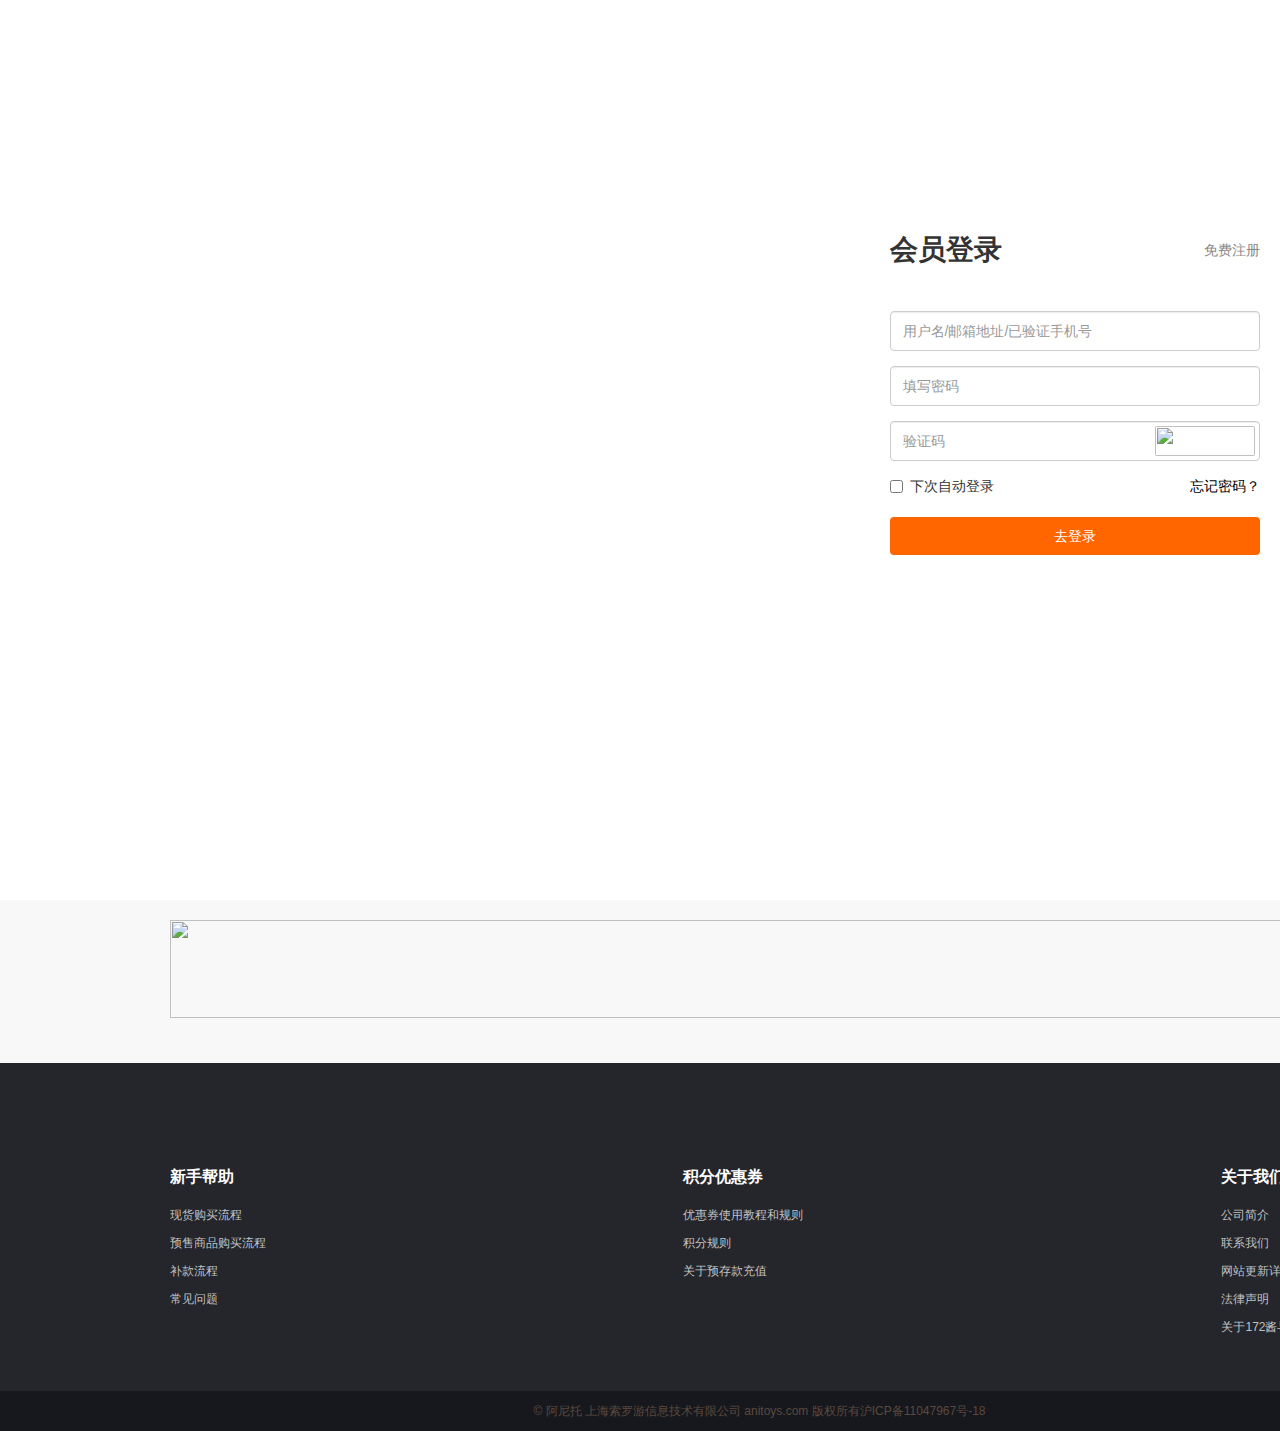
==== view/login.html @ def68817 "2019-12-6" ====
<!DOCTYPE html>
<html lang="en">
<head>
    <meta charset="UTF-8">
    <link rel="stylesheet" type="text/css" href="../css/pulbic.css" >
    <link rel="stylesheet" href="../css/login.css">
    <link rel="stylesheet" href="../css/bootstrap.css">
    <link rel="stylesheet" type="text/css" href="../css/bootstrap.min.css"/>
    <link rel="icon" href="http://uploadv3.anitoys.com/anitoys/images/test/20190425/v03rsu2s096v1z5psligk6u1k81u4hmm.png">
    <script type="text/javascript" src="../js/data.js"></script>
	<script type="text/javascript" src="../js/jQuery.js"></script>
    <title>aniToys动漫商城</title>
    <style>
        *{
            padding: 0;
            margin: 0;
        }
    </style>
</head>
<body>
    <div class="wrap">
        <div class="login-interface">
            <!-- 登陆部分 -->
            <div class="login-content">
                <div class="login">
                    <a href="" class="login-img"></a>
                    <form action="" role="form">
                        <div class="member-login">
                               
                            <h1>会员登录</h1>
                             <a href="register.html">免费注册</a>
                        </div>
                        <div class="form-group">
                                <input type="text" class="form-control" id="name" placeholder="用户名/邮箱地址/已验证手机号">
                        </div>
                        <div class="form-group">
                            <input type="text" class="form-control" id="name" placeholder="填写密码">
                            </div>
                        <div class="form-group fg">
                            <input type="text" class="form-control" id="name" placeholder="验证码">
                            <img src="http://www.anitoys.com/api/user/reg/rand?1575609078151" alt="">
                            </div>
                        <div class="checkbox">
                            <label>
                                <input type="checkbox">下次自动登录
                            </label>
                            <a href="forgetpassword.html" target="_self">忘记密码？</a>
                            </div>
                            <button type="submit" class="btn  btns"><a href="index.html" target="_self">去登录</a></button>
                            
                    </form>
                </div>
               
            </div>
            	<!-- 在线客服 -->
			<div class="thirteenfloor-shop">
					<div class="content">
						<img src="http://upload2016.anitoys.com/FocpUHA1fZPzUNllym2scSlg5ygi" alt="">
					</div>
			</div>
            <!-- 底部菜单 -->
			<footer>
                    <div class="content">
                        <div class="list-ten">
                            <!-- <div class="item">
                                <h3>常见问题</h3> 
                                 <a href="">现货购买流程</a>
                                <a href="">现货购买流程</a>
                                <a href="">现货购买流程</a>
                                <a href="">现货购买流程</a><a href="">现货购买流程</a> 
                            </div> -->
                        </div>
                    </div>
                    <div class="list-eleven"><h3>  © 阿尼托 上海索罗游信息技术有限公司 anitoys.com 版权所有沪ICP备11047967号-18</h3></div>
                </footer>
        </div>
    </div>
    <script type="text/javascript" src="../js/login.js"></script>
</body>
</html>
---- css/pulbic.css ----
@charset "utf-8";
/* container的媒循 */
/* 总体宽度 */
.wrap {
  width: 1519px;
  background: #f8f8f8;
  margin: 0 auto;
  /* 导航 */
  /*搜索框图*/
  /*商品菜单*/
  /*轮播图整体*/
}
.wrap .wrap-pull {
  height: 46px;
  background: #ffffff;
}
.wrap .wrap-pull .nav-warp {
  height: 46px;
  /* logo */
  /*旧货补款口*/
  /*优惠卷*/
  /*菜单*/
  /*登录和注册*/
}
.wrap .wrap-pull .nav-warp .logo {
  width: 94px;
  height: 100%;
  float: left;
}
.wrap .wrap-pull .nav-warp .logo a {
  float: left;
  width: 100%;
  height: 100%;
  background: url(../img/logo.png) no-repeat 50% 50%;
  background-size: 100px 30px;
}
.wrap .wrap-pull .nav-warp .a-one {
  float: left;
  width: 71px;
  height: 100%;
  margin-left: 23px;
}
.wrap .wrap-pull .nav-warp .a-one a {
  font-size: 12px ;
  color: #1e1516;
  float: left;
  width: 72px;
  height: 100%;
  line-height: 46px;
  text-align: center;
  text-decoration: none;
}
.wrap .wrap-pull .nav-warp .a-one a:hover {
  color: #ff7b3a;
}
.wrap .wrap-pull .nav-warp .a-two {
  float: left;
  width: 71px;
  height: 100%;
  margin-left: 20px;
}
.wrap .wrap-pull .nav-warp .a-two a {
  font-size: 12px ;
  color: #1e1516;
  float: left;
  width: 100%;
  height: 100%;
  line-height: 46px;
  text-align: center;
  text-decoration: none;
}
.wrap .wrap-pull .nav-warp .a-two a:hover {
  color: #ff7b3a;
}
.wrap .wrap-pull .nav-warp .one-nav {
  /* 下拉菜单*/
  /*关于我们*/
  /*手机版*/
  /*鼠标事件*/
}
.wrap .wrap-pull .nav-warp .one-nav li {
  float: left;
  padding: 0 10px;
  height: 100%;
  text-align: center;
  line-height: 46px;
  font-size: 12px;
  position: relative;
}
.wrap .wrap-pull .nav-warp .one-nav li span {
  float: left;
}
.wrap .wrap-pull .nav-warp .one-nav li span img {
  width: 14px;
  height: 14px;
  margin-right: 5px;
}
.wrap .wrap-pull .nav-warp .one-nav li a {
  float: left;
  text-decoration: none;
  color: #1e1516;
}
.wrap .wrap-pull .nav-warp .one-nav .pop-box {
  position: absolute;
  top: 42px;
  left: 0;
  z-index: 2;
  display: none;
  background: #f8f8f8;
  min-width: 100px;
}
.wrap .wrap-pull .nav-warp .one-nav .pop-box a {
  display: block;
  width: 100%;
  line-height: 32px;
  overflow: hidden;
  white-space: nowrap;
  text-overflow: ellipsis;
  text-align: left;
  padding: 0 12px;
  color: #000!important;
}
.wrap .wrap-pull .nav-warp .one-nav .pop-box a:hover {
  color: #ff7b3a!important;
}
.wrap .wrap-pull .nav-warp .one-nav .pop-about {
  position: absolute;
  top: 42px;
  left: 0;
  z-index: 2;
  display: none;
  background: #fff;
  min-width: 100px;
  padding: 0 12px;
}
.wrap .wrap-pull .nav-warp .one-nav .pop-about i:nth-of-type(1) {
  margin: 0 auto;
  display: block;
  width: 120px;
  height: 120px;
  background: url([data-uri]) no-repeat;
  background-size: cover;
  margin-top: 8px;
}
.wrap .wrap-pull .nav-warp .one-nav .pop-about i:nth-of-type(2) {
  margin: 28px auto 0 auto;
  display: block;
  width: 120px;
  height: 120px;
  background: url([data-uri]) no-repeat;
  background-size: cover;
}
.wrap .wrap-pull .nav-warp .one-nav .pop-about a {
  display: block;
  width: 100%;
  line-height: 28px;
  overflow: hidden;
  font-size: 14px;
  text-align: center;
  border-radius: 4px;
  text-decoration: none;
  color: #000!important;
  margin-bottom: 10px;
}
.wrap .wrap-pull .nav-warp .one-nav .pop-about a:hover {
  background: #ff7b3a;
  color: #fff;
}
.wrap .wrap-pull .nav-warp .one-nav .pop-phone {
  position: absolute;
  top: 42px;
  left: 0;
  z-index: 2;
  display: none;
  background: #fff;
  min-width: 100px;
  padding: 10px 10px 58px;
  background: url(http://uploadv3.anitoys.com/anitoys/images/test/20190802/fm1nk2nx3cl4kscf1x8nnq5czbwj7jw8.png) no-repeat #ffffff bottom;
  background-size: 120px auto;
}
.wrap .wrap-pull .nav-warp .one-nav .pop-phone i {
  margin: 0 auto;
  display: block;
  width: 120px;
  height: 120px;
  background: url(http://uploadv3.anitoys.com/anitoys/images/test/20190802/jhldvx69ibze6pap9owia7x2bpy1wu53.png) no-repeat;
  background-size: cover;
}
.wrap .wrap-pull .nav-warp .one-nav .pop-phone p {
  width: 100%;
  line-height: 28px;
  overflow: hidden;
  font-size: 12px;
  text-align: center;
  color: #000;
}
.wrap .wrap-pull .nav-warp .one-nav li:hover {
  background: #dddd;
}
.wrap .wrap-pull .nav-warp .one-nav li:hover a {
  color: #ff7b3a;
}
.wrap .wrap-pull .nav-warp .two-nav li {
  float: left;
  padding: 0 10px;
  height: 15px;
  text-align: center;
  font-size: 12px;
}
.wrap .wrap-pull .nav-warp .two-nav li a {
  float: left;
  text-decoration: none;
  color: #1e1516;
}
.wrap .wrap-pull .nav-warp .two-nav li a:hover {
  color: #ff7b3a;
}
.wrap .wrap-pull .nav-warp .two-nav li:nth-of-type(1) {
  border-right: 1px solid #000000;
  margin-top: 14px;
}
.wrap .wrap-pull .nav-warp .two-nav li:nth-of-type(2) {
  margin-top: 14px;
}
.wrap .header-banner {
  width: 100%;
  height: 180px;
  position: relative;
  background: url(http://staticv4.anitoys.com/static/img/home-banner01.74f7924.jpg) no-repeat 50% 50%;
  background-size: auto 180px;
}
.wrap .header-banner .search {
  width: 447px;
  height: 49px;
  position: absolute;
  bottom: 50px;
  right: 175px;
}
.wrap .header-banner .search input {
  width: 394px;
  height: 45px;
  border: 2px solid #ff7b3a;
  border-top-left-radius: 3px;
  border-bottom-left-radius: 3px;
  text-indent: 10px;
}
.wrap .header-banner .search button {
  height: 45px;
  width: 45px;
  background: #ff7b3a;
  border-top-right-radius: 3px;
  border-bottom-right-radius: 3px;
  border: none;
}
.wrap .header-banner .search button img {
  width: 20px;
  height: 20px;
}
.wrap .menu {
  height: 90px;
  background: #ffffff;
  width: 100% ;
}
.wrap .menu .menu-content {
  width: 1180px;
  height: 100%;
  margin: 0 auto;
  /*每个div的大小*/
}
.wrap .menu .menu-content .item {
  width: 90px;
  height: 90px;
  float: left;
  margin: 0 4px;
  position: relative;
  /* a标签中包裹着图片和字体*/
  /*下拉菜单*/
}
.wrap .menu .menu-content .item a {
  display: block;
  margin-top: 14px;
  width: 100%;
  text-decoration: none;
  height: 64px;
  color: #29033e;
  /*包裹图片的标签*/
  /*包裹字体的标签*/
}
.wrap .menu .menu-content .item a i {
  display: block;
  width: 36px;
  height: 36px;
  margin: 0 auto;
}
.wrap .menu .menu-content .item a b {
  display: block;
  font-size: 14px;
  text-align: center;
  line-height: 28px;
  font-weight: 500;
}
.wrap .menu .menu-content .item a:hover {
  color: #ff7b3a;
}
.wrap .menu .menu-content .item .pop-box {
  position: absolute;
  top: 80px;
  left: 0;
  z-index: 2;
  display: none;
  background: #fff;
  width: 140px;
  border-radius: 0 0 4px 4px;
  box-shadow: 0 3px 4px -1px rgba(0, 0, 0, 0.1);
  transition: 0.3s;
}
.wrap .menu .menu-content .item .pop-box a {
  display: block;
  width: 100%;
  height: 20px;
  margin-bottom: 15px;
  overflow: hidden;
  white-space: nowrap;
  text-overflow: ellipsis;
  text-align: left;
  padding: 0 16px;
  color: #000!important;
}
.wrap .menu .menu-content .item .pop-box a:hover {
  color: #ff7b3a!important;
}
.wrap .banner-box {
  width: 1180px;
  overflow: hidden;
  margin: 0 auto;
}
.wrap .banner-box .banner-content {
  padding-top: 20px;
  margin-right: -20px;
  overflow: hidden;
}
.wrap .banner-box .banner-content .banner {
  width: 610px;
  height: 340px;
  background: greenyellow;
  float: left;
}
.wrap .banner-box .banner-content .qr-code {
  width: 240px;
  height: 340px;
  background: url(http://uploadv3.anitoys.com/anitoys/images/test/20190806/2dtwqyn9sfn9ww3wd301h5947q0a2eon.jpg);
  background-size: 100% 100%;
  margin-left: 20px;
  float: left;
}
.wrap .banner-box .banner-content .exhibits {
  float: left;
  width: 290px;
  height: 340px;
  background: url(http://uploadv3.anitoys.com/anitoys/images/test/20191205/fhiu370lmzsn93acil6kx0u2lk63f1qm.jpg) !important;
  margin-left: 20px;
  background: 100% 100%;
}
.wrap .twelvefloor-shop {
  margin-top: 15px;
  background: #fff;
}
.wrap .twelvefloor-shop .content {
  width: 1180px;
  padding: 20px 0;
  margin: 0 auto;
  overflow: hidden;
}
.wrap .twelvefloor-shop .content h3 {
  font-size: 23px;
  color: black;
  font-weight: 800;
}
.wrap .twelvefloor-shop .content .list-nine {
  margin-top: 20px;
  overflow: hidden;
  width: 1190px;
}
.wrap .twelvefloor-shop .content .list-nine .item-left {
  float: left;
  width: 430px;
  height: 240px;
  margin-right: 10px;
}
.wrap .twelvefloor-shop .content .list-nine .item-left a {
  overflow: hidden;
  height: 110px;
  width: 100%;
}
.wrap .twelvefloor-shop .content .list-nine .item-left a img {
  display: block;
  height: 110px;
  width: 100%;
  object-fit: cover;
  margin-bottom: 10px;
}
.wrap .twelvefloor-shop .content .list-nine .items {
  float: left;
  width: 240px;
  height: 230px;
  margin-right: 10px ;
  background: url(http://uploadv3.anitoys.com/anitoys/images/test/20190214/zepulwe9pk64n4zqt336v47tkxmkqx06.png) no-repeat 50% 50%;
  background-size: cover;
  padding: 45px 20px;
}
.wrap .twelvefloor-shop .content .list-nine .items a {
  overflow: hidden;
  text-decoration: none;
}
.wrap .twelvefloor-shop .content .list-nine .item {
  float: left;
  width: 240px;
  height: 230px;
  margin-right: 10px ;
}
.wrap .twelvefloor-shop .content .list-nine .item a {
  width: 100%;
  height: 100%;
  background: url(http://uploadv3.anitoys.com/anitoys/images/test/20190730/avxsyclx2rtuis7nnjzxa26u7gr84dm9.png) no-repeat 50% 50%;
  background-size: cover;
  padding: 45px 20px;
  display: block;
  text-decoration: none;
}
.wrap .twelvefloor-shop .content .list-nine .item a h3 {
  font-size: 26px;
  font-weight: 600px;
  text-align: right;
  line-height: 28px;
  color: #000;
}
.wrap .twelvefloor-shop .content .list-nine .item a p {
  font-size: 12px;
  font-weight: 400;
  text-align: right;
  line-height: 28px;
  color: #000;
}
.wrap .thirteenfloor-shop {
  margin-top: 15px;
}
.wrap .thirteenfloor-shop .content {
  width: 1180px;
  padding: 5px 0 30px 0;
  margin: 0 auto;
  overflow: hidden;
}
.wrap .thirteenfloor-shop .content img {
  display: block;
  width: 100%;
  height: 98px;
}
.wrap footer {
  margin-top: 15px;
  background: #25262b;
}
.wrap footer .content {
  width: 1180px;
  padding: 20px 0;
  margin: 0 auto;
  overflow: hidden;
}
.wrap footer .content .list-ten {
  margin-top: 20px;
  overflow: hidden;
  width: 1180px;
  display: flex;
  flex-direction: row;
  justify-content: space-between;
}
.wrap footer .content .list-ten .item {
  display: inline-block;
  vertical-align: top;
  padding: 30px 0 10px;
}
.wrap footer .content .list-ten .item h3 {
  color: #fff;
  font-size: 16px;
  font-weight: 600;
  line-height: 48px;
  z-index: 10;
}
.wrap footer .content .list-ten .item li {
  list-style: none;
  margin-top: -10px;
}
.wrap footer .content .list-ten .item li a {
  font-size: 12px;
  color: #dddd;
  line-height: 28px;
  display: block;
  text-decoration: none;
}
.wrap footer .list-eleven {
  background: #17181d;
  height: 40px;
}
.wrap footer .list-eleven h3 {
  font-size: 12px;
  color: #5a493f;
  text-align: center;
  line-height: 40px;
}
---- css/login.css ----
@charset "utf-8";
.login-content {
  padding: 200px 0;
  overflow: hidden;
  background: #fff;
}
.login-content .login {
  max-width: 1180px;
  margin: 0 auto;
  overflow: hidden;
}
.login-content .login .login-img {
  width: 700px;
  height: 500px;
  float: left;
  background: url(http://www.anitoys.com/static/img/login-main-image.9ee0663.jpg) no-repeat 50% 50% #ffffff;
  background-size: contain;
}
.login-content .login form {
  float: left;
  width: 370px;
  margin-left: 20px;
  overflow: hidden;
}
.login-content .login form .member-login {
  width: 100%;
  line-height: 100px;
  margin-bottom: 11px;
  overflow: hidden;
}
.login-content .login form .member-login h1 {
  padding: 0;
  margin: 0;
  line-height: 100px;
  font-size: 28px;
  font-weight: 800;
  float: left;
}
.login-content .login form .member-login a {
  float: right;
  text-decoration: none;
  color: #888888;
  font-size: 14px;
}
.login-content .login form .member-login a:hover {
  color: #ff7b3a;
}
.login-content .login form .form-group input {
  height: 40px;
}
.login-content .login form .fg {
  position: relative;
}
.login-content .login form .fg img {
  position: absolute;
  right: 5px;
  top: 5px;
  height: 30px;
  width: 100px;
  border-radius: 2px;
  cursor: pointer;
}
.login-content .login form .checkbox a {
  float: right;
  text-decoration: none;
  color: black;
}
.login-content .login form .checkbox a:hover {
  color: #ff7b3a;
}
.login-content .login form .btns {
  width: 100%;
  margin-top: 11px;
  background: #ff6600;
  color: #fff;
  height: 38px;
}
.login-content .login form .btns a {
  color: #fff;
  text-decoration: none;
}
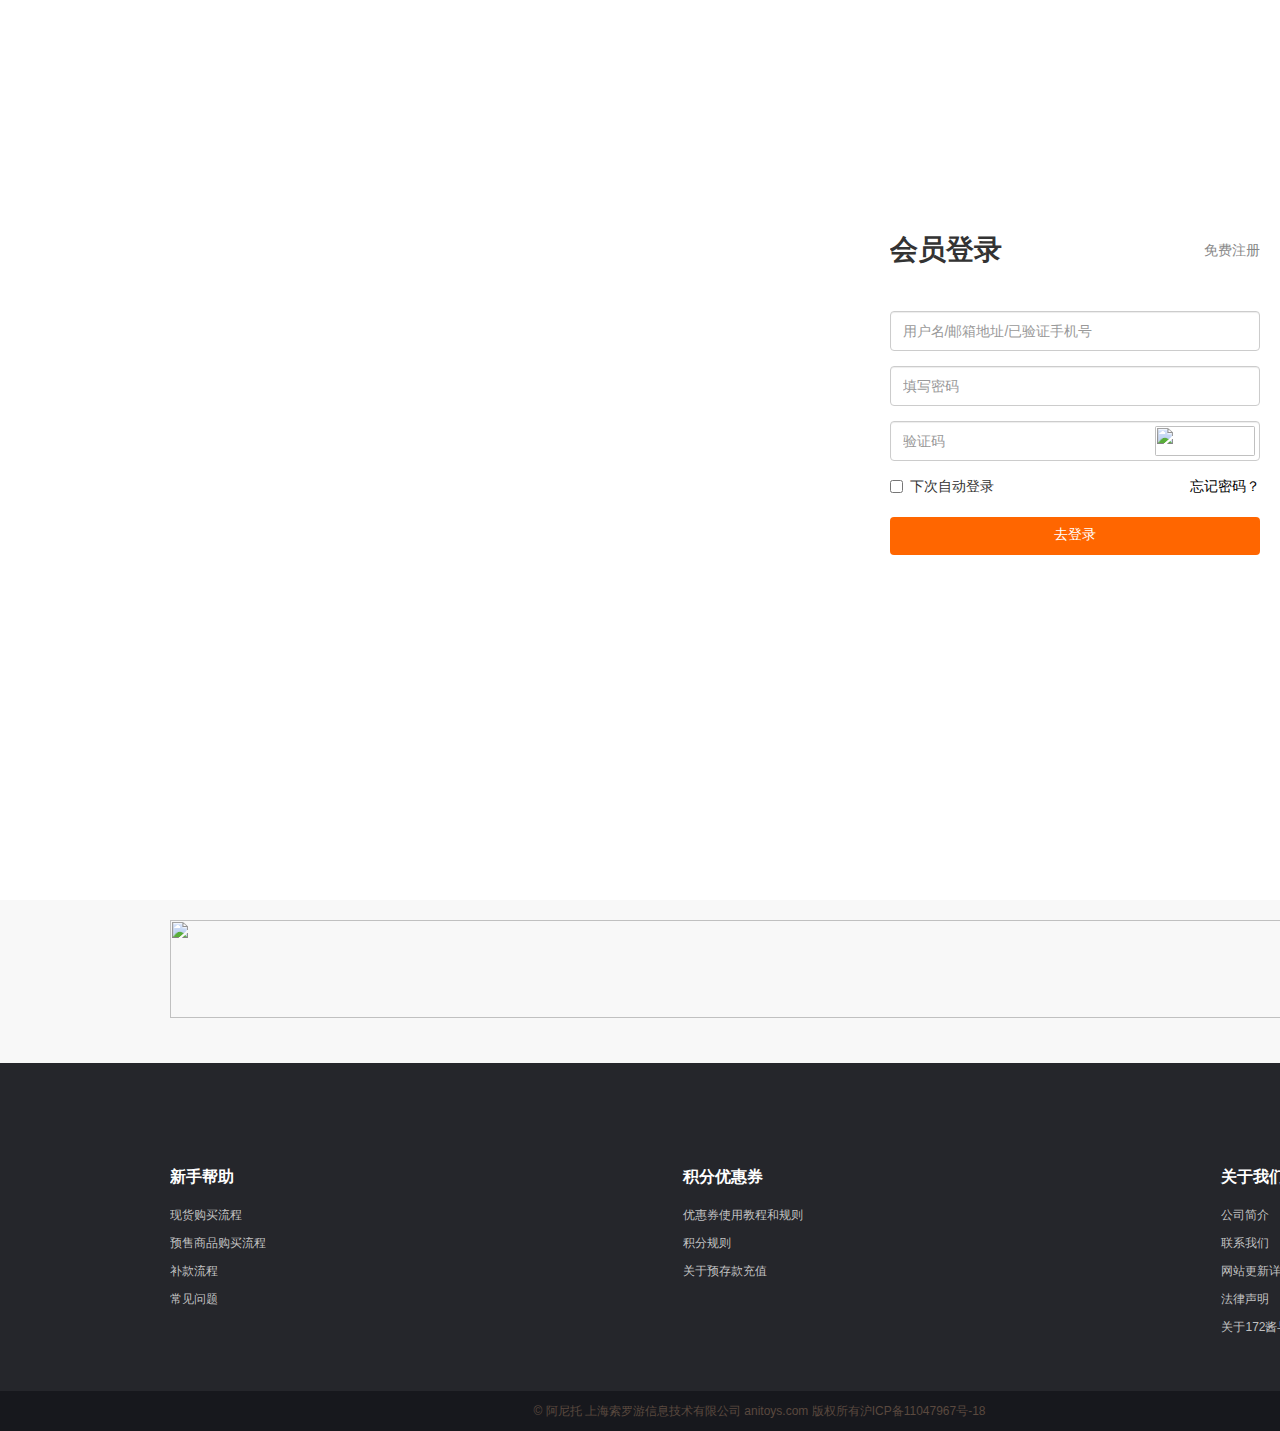
==== commit 3a2bdfe5: "2019-12-9" ====
--- a/view/login.html
+++ b/view/login.html
@@ -31,22 +31,22 @@
                              <a href="register.html">免费注册</a>
                         </div>
                         <div class="form-group">
-                                <input type="text" class="form-control" id="name" placeholder="用户名/邮箱地址/已验证手机号">
+                                <input type="text" class="form-control" id="username" placeholder="用户名/邮箱地址/已验证手机号">
                         </div>
                         <div class="form-group">
-                            <input type="text" class="form-control" id="name" placeholder="填写密码">
+                            <input type="password" class="form-control" id="password" placeholder="填写密码">
                             </div>
                         <div class="form-group fg">
-                            <input type="text" class="form-control" id="name" placeholder="验证码">
+                            <input type="text" class="form-control" id="verification" placeholder="验证码">
                             <img src="http://www.anitoys.com/api/user/reg/rand?1575609078151" alt="">
                             </div>
                         <div class="checkbox">
                             <label>
-                                <input type="checkbox">下次自动登录
+                                <input type="checkbox" id="check">下次自动登录
                             </label>
                             <a href="forgetpassword.html" target="_self">忘记密码？</a>
                             </div>
-                            <button type="submit" class="btn  btns"><a href="index.html" target="_self">去登录</a></button>
+                            <a  target="_self" class="btn  btns" id="button">去登录</a>
                             
                     </form>
                 </div>
